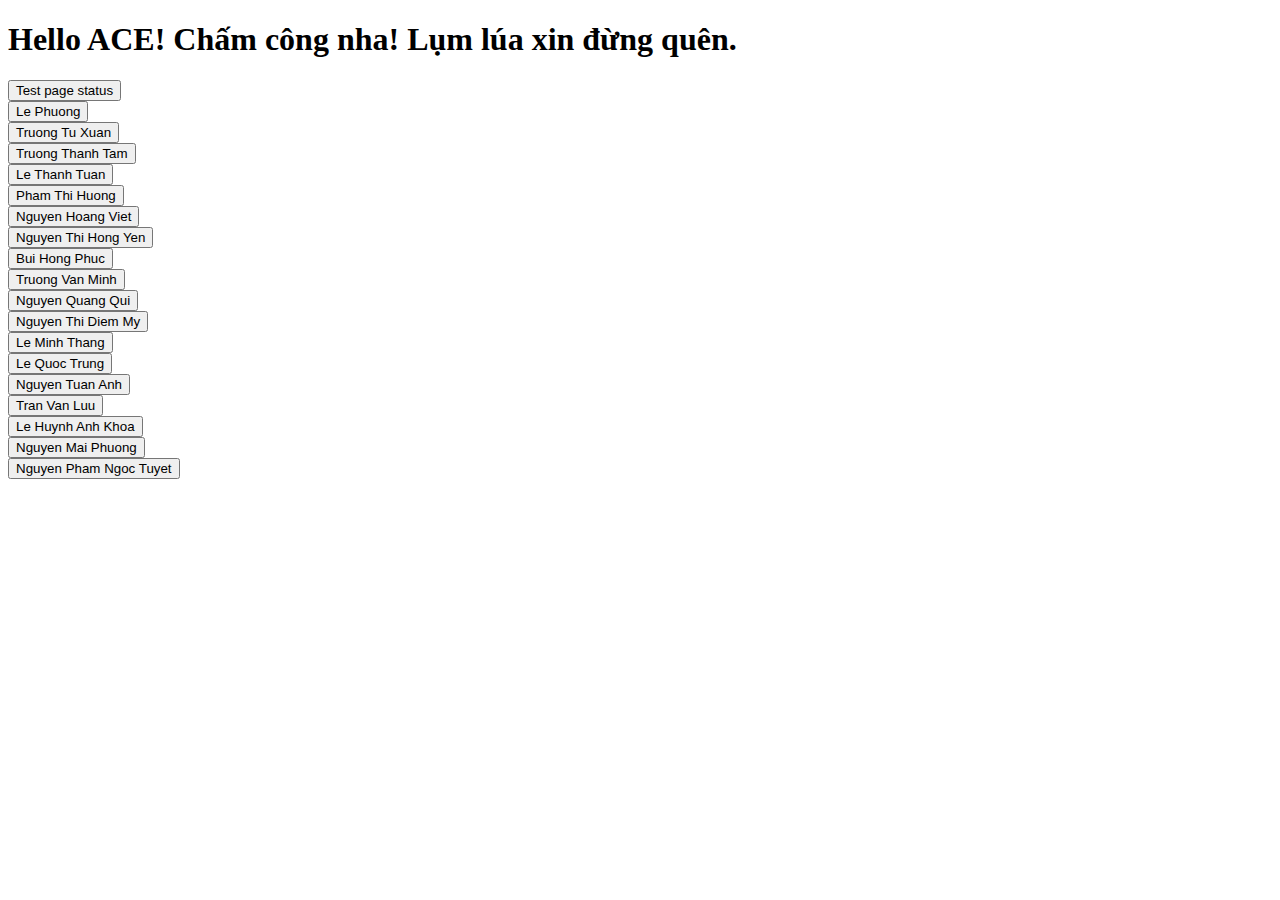
==== templates/index.html @ 5172bb00 "change link url style.css" ====
<!DOCTYPE html>
<html>
<head>
	<title>New page</title>
	<link rel="stylesheet" type="text/css" href="{{ url_for('static', filename='styles.css') }}"/>
</head>
<body>
	<div id="body-container">
		<h1>Hello ACE! Chấm công nha! Lụm lúa xin đừng quên.</h1>
		<form id="button-container" action="/button-click" method="post">
			<button id="btn_0" class="btn">Test page status</button><br>
			<!-- <button id="btn_2" class="btn" onclick="sendName(textContent)">Trương Tư Xuân</button><br>
			<button id="btn_3" class="btn" onclick="sendName(textContent)">Lê Thành Tam</button><br>
			<button id="btn_4" class="btn" onclick="sendName(textContent)">Phạm Thị Hương</button><br>
			<button id="btn_5" class="btn" onclick="sendName(textContent)">Nguyễn Hoàng Việt</button><br>
			<button id="btn_6" class="btn" onclick="sendName(textContent)">Nguyễn Thị Hồng Yến</button><br>
			<button id="btn_7" class="btn" onclick="sendName(textContent)">Bùi Hồng Phúc</button><br>
			<button id="btn_8" class="btn" onclick="sendName(textContent)">Trương Văn Minh</button><br>
			<button id="btn_9" class="btn" onclick="sendName(textContent)">Nguyễn Quang Quí</button><br>
			<button id="btn_10" class="btn" onclick="sendName(textContent)">Nguyễn Thị Diễm My</button><br>
			<button id="btn_11" class="btn" onclick="sendName(textContent)">Lê Minh Thắng</button><br>
			<button id="btn_12" class="btn" onclick="sendName(textContent)">Lê Quốc Trung</button><br>
			<button id="btn_13" class="btn" onclick="sendName(textContent)">Nguyễn Tuấn Anh</button><br>
			<button id="btn_14" class="btn" onclick="sendName(textContent)">Trần Văn Lưu</button><br>
			<button id="btn_15" class="btn" onclick="sendName(textContent)">Lê Huỳnh Anh Khoa</button><br>
			<button id="btn_16" class="btn" onclick="sendName(textContent)">Nguyễn Mai Phương</button><br>
			<button id="btn_17" class="btn" onclick="sendName(textContent)">Nguyễn Phạm Ngọc Tuyết</button><br> -->
		
	
	
	
		</form>
	
		<button id="btn_1" class="btn" onclick="sendName('btn_1')">Le Phuong</button><br>
		<button id="btn_2" class="btn" onclick="sendName('btn_2')">Truong Tu Xuan</button><br>
		<button id="btn_3" class="btn" onclick="sendName('btn_3')">Truong Thanh Tam</button><br>
		<button id="btn_3" class="btn" onclick="sendName('btn_3')">Le Thanh Tuan</button><br>
		<button id="btn_4" class="btn" onclick="sendName('btn_4')">Pham Thi Huong</button><br>
		<button id="btn_5" class="btn" onclick="sendName('btn_5')">Nguyen Hoang Viet</button><br>
		<button id="btn_6" class="btn" onclick="sendName('btn_6')">Nguyen Thi Hong Yen</button><br>
		<button id="btn_7" class="btn" onclick="sendName('btn_7')">Bui Hong Phuc</button><br>
		<button id="btn_8" class="btn" onclick="sendName('btn_8')">Truong Van Minh</button><br>
		<button id="btn_9" class="btn" onclick="sendName('btn_9')">Nguyen Quang Qui</button><br>
		<button id="btn_10" class="btn" onclick="sendName('btn_10')">Nguyen Thi Diem My</button><br>
		<button id="btn_11" class="btn" onclick="sendName('btn_11')">Le Minh Thang</button><br>
		<button id="btn_12" class="btn" onclick="sendName('btn_12')">Le Quoc Trung</button><br>
		<button id="btn_13" class="btn" onclick="sendName('btn_13')">Nguyen Tuan Anh</button><br>
		<button id="btn_14" class="btn" onclick="sendName('btn_14')">Tran Van Luu</button><br>
		<button id="btn_15" class="btn" onclick="sendName('btn_15')">Le Huynh Anh Khoa</button><br>
		<button id="btn_16" class="btn" onclick="sendName('btn_16')">Nguyen Mai Phuong</button><br>
		<button id="btn_17" class="btn" onclick="sendName('btn_17')">Nguyen Pham Ngoc Tuyet</button><br>

	</div>




</body>
</html>

<script>
	var currDate = new Date();
	var year = currDate.getFullYear();
	var month = currDate.getMonth() + 1;
	var day = currDate.getDate();
	var hour = currDate.getHours();
	var min = currDate.getMinutes();
	var date = day + "/" + month + "/" + year
	var time = hour + ":" + min
	// console.log("Current date time: " + day + "/" + month + "/" + year + "-" + hour + ":" + min)
	console.log(date)
	console.log(time)



	var buttons = document.getElementsByClassName("btn");
	function handClick() {
		let buttonText = this.textContent;
		console.log(buttonText + " " + date + " " + time);
	};

	function sendName(buttonId) {
		const button = document.getElementById(buttonId)
		console.log(buttonId)
		const content = button.innerHTML
		const payload = {
			buttonId : buttonId,
			content : content,
			date : date,
			time : time
		}
		fetch('/button', {
			method: 'POST',
			headers: {
				'Content-Type': 'application/json',
			},
			body: JSON.stringify(payload),
		}).then(response => {
			if (response.ok) {
				return response.text();
			} else {
				Error('Request failed.')
			}
		});
	};

	// for (let i=0; i < buttons.length; i++) {
	// 	buttons[i].addEventListener("click", handClick);
	// };













</script>
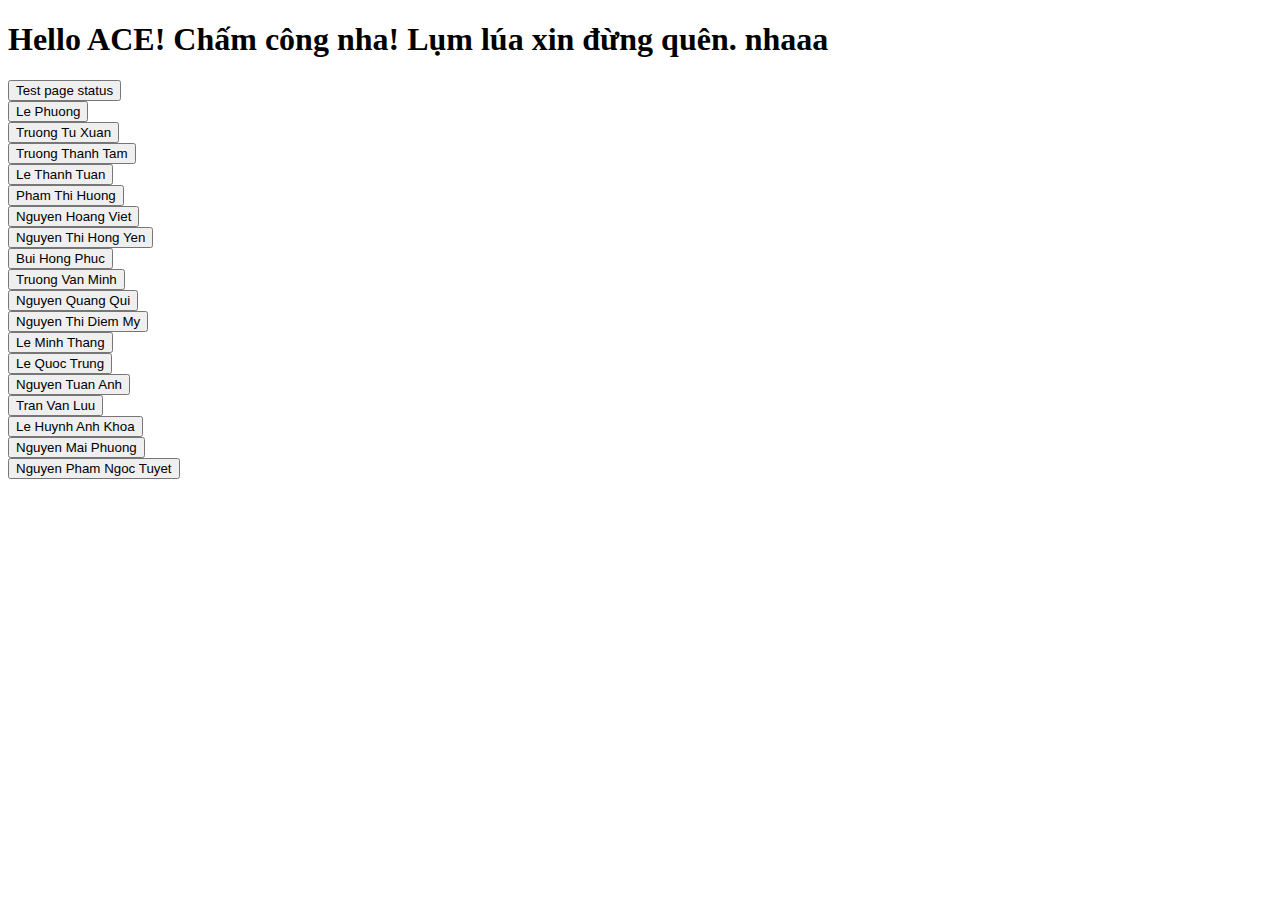
==== commit 68ac5fdd: "add css to templates" ====
--- a/templates/index.html
+++ b/templates/index.html
@@ -2,11 +2,11 @@
 <html>
 <head>
 	<title>New page</title>
-	<link rel="stylesheet" type="text/css" href="{{ url_for('static', filename='styles.css') }}"/>
+	<link rel="stylesheet" type="text/css" href="{{ url_for('static', filename='styles.css') }}">
 </head>
 <body>
 	<div id="body-container">
-		<h1>Hello ACE! Chấm công nha! Lụm lúa xin đừng quên.</h1>
+		<h1>Hello ACE! Chấm công nha! Lụm lúa xin đừng quên. nhaaa</h1>
 		<form id="button-container" action="/button-click" method="post">
 			<button id="btn_0" class="btn">Test page status</button><br>
 			<!-- <button id="btn_2" class="btn" onclick="sendName(textContent)">Trương Tư Xuân</button><br>
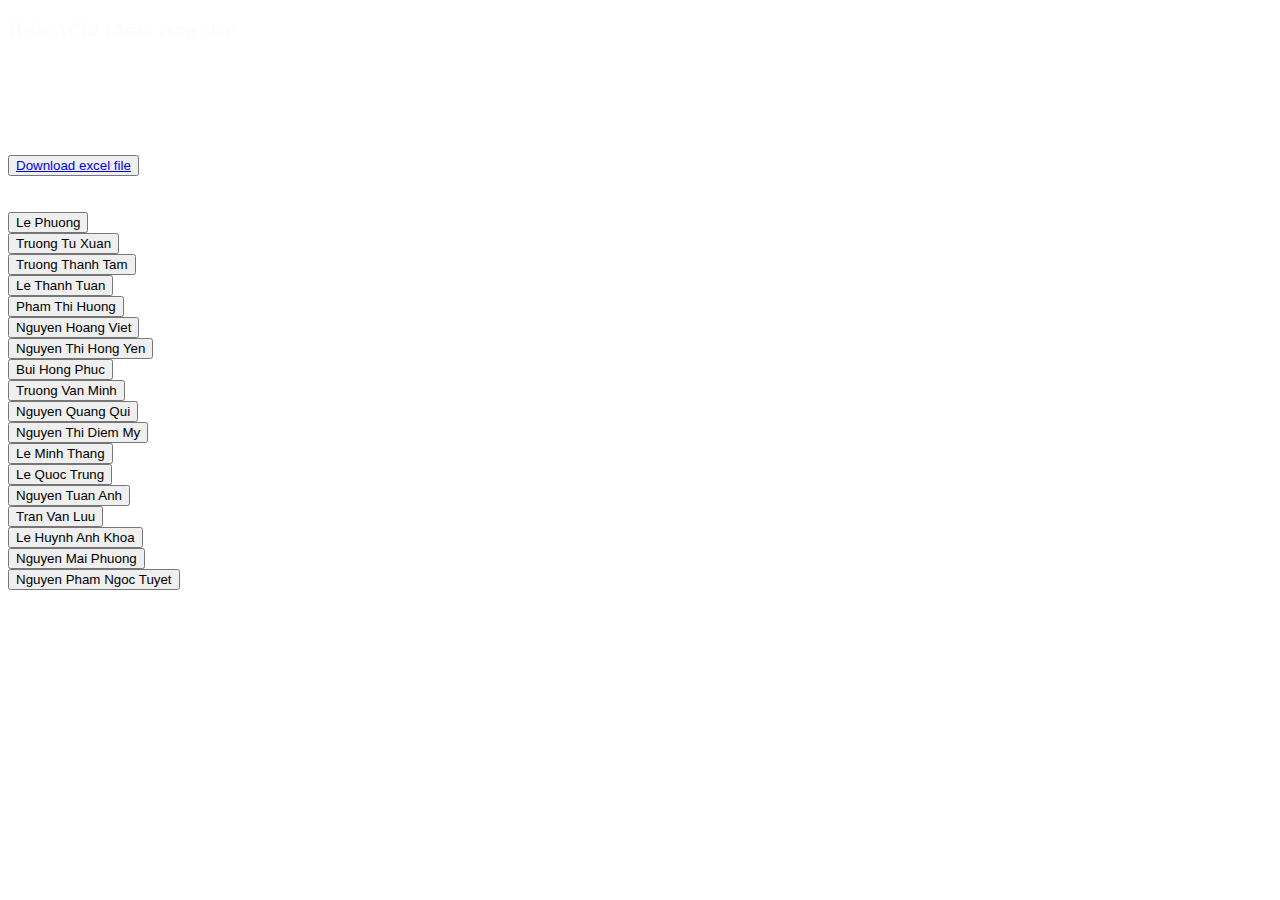
==== commit 8d4ffe1c: "new" ====
--- a/templates/index.html
+++ b/templates/index.html
@@ -3,34 +3,19 @@
 <head>
 	<title>New page</title>
 	<link rel="stylesheet" type="text/css" href="{{ url_for('static', filename='styles.css') }}">
+	<!-- <link rel="stylesheet" type="text/css" href="styles.css"> -->
 </head>
 <body>
 	<div id="body-container">
-		<h1>Hello ACE! Chấm công nha! Lụm lúa xin đừng quên. nhaaa</h1>
-		<form id="button-container" action="/button-click" method="post">
-			<button id="btn_0" class="btn">Test page status</button><br>
-			<!-- <button id="btn_2" class="btn" onclick="sendName(textContent)">Trương Tư Xuân</button><br>
-			<button id="btn_3" class="btn" onclick="sendName(textContent)">Lê Thành Tam</button><br>
-			<button id="btn_4" class="btn" onclick="sendName(textContent)">Phạm Thị Hương</button><br>
-			<button id="btn_5" class="btn" onclick="sendName(textContent)">Nguyễn Hoàng Việt</button><br>
-			<button id="btn_6" class="btn" onclick="sendName(textContent)">Nguyễn Thị Hồng Yến</button><br>
-			<button id="btn_7" class="btn" onclick="sendName(textContent)">Bùi Hồng Phúc</button><br>
-			<button id="btn_8" class="btn" onclick="sendName(textContent)">Trương Văn Minh</button><br>
-			<button id="btn_9" class="btn" onclick="sendName(textContent)">Nguyễn Quang Quí</button><br>
-			<button id="btn_10" class="btn" onclick="sendName(textContent)">Nguyễn Thị Diễm My</button><br>
-			<button id="btn_11" class="btn" onclick="sendName(textContent)">Lê Minh Thắng</button><br>
-			<button id="btn_12" class="btn" onclick="sendName(textContent)">Lê Quốc Trung</button><br>
-			<button id="btn_13" class="btn" onclick="sendName(textContent)">Nguyễn Tuấn Anh</button><br>
-			<button id="btn_14" class="btn" onclick="sendName(textContent)">Trần Văn Lưu</button><br>
-			<button id="btn_15" class="btn" onclick="sendName(textContent)">Lê Huỳnh Anh Khoa</button><br>
-			<button id="btn_16" class="btn" onclick="sendName(textContent)">Nguyễn Mai Phương</button><br>
-			<button id="btn_17" class="btn" onclick="sendName(textContent)">Nguyễn Phạm Ngọc Tuyết</button><br> -->
-		
-	
-	
-	
-		</form>
-	
+		<h3 style="color: rgb(252, 252, 252)">Hello ACE! Chấm công nha!</h3><br>
+		<h3 style="color: rgb(255, 255, 255)">Lụm lúa xin đừng quên.</h3>
+		<br>
+		<button><a href="https://working-history.onrender.com/download-history">Download excel file</a></button>
+		<br>
+		<br>
+		<br>
+
+
 		<button id="btn_1" class="btn" onclick="sendName('btn_1')">Le Phuong</button><br>
 		<button id="btn_2" class="btn" onclick="sendName('btn_2')">Truong Tu Xuan</button><br>
 		<button id="btn_3" class="btn" onclick="sendName('btn_3')">Truong Thanh Tam</button><br>
@@ -54,29 +39,15 @@
 
 
 
-
 </body>
 </html>
 
 <script>
-	var currDate = new Date();
-	var year = currDate.getFullYear();
-	var month = currDate.getMonth() + 1;
-	var day = currDate.getDate();
-	var hour = currDate.getHours();
-	var min = currDate.getMinutes();
-	var date = day + "/" + month + "/" + year
-	var time = hour + ":" + min
-	// console.log("Current date time: " + day + "/" + month + "/" + year + "-" + hour + ":" + min)
-	console.log(date)
-	console.log(time)
-
-
 
 	var buttons = document.getElementsByClassName("btn");
 	function handClick() {
 		let buttonText = this.textContent;
-		console.log(buttonText + " " + date + " " + time);
+		// alert("Check-in(out) successful.");
 	};
 
 	function sendName(buttonId) {
@@ -86,8 +57,6 @@
 		const payload = {
 			buttonId : buttonId,
 			content : content,
-			date : date,
-			time : time
 		}
 		fetch('/button', {
 			method: 'POST',
@@ -102,6 +71,7 @@
 				Error('Request failed.')
 			}
 		});
+		handClick();
 	};
 
 	// for (let i=0; i < buttons.length; i++) {
--- a/templates/styles.css
+++ b/templates/styles.css
@@ -0,0 +1,23 @@
+body {
+    display: flex;
+    background-color: #003039;
+    width: 280px;
+    margin: 0;
+    padding: 0;
+    justify-content: center;
+    align-items: center;
+}
+
+
+
+#body-container {
+    /* background-color: rgb(59, 187, 247); */
+    width: 280px;
+    margin: 0;
+    padding: 0;
+    justify-content: center;
+    align-items: center;
+
+
+
+};
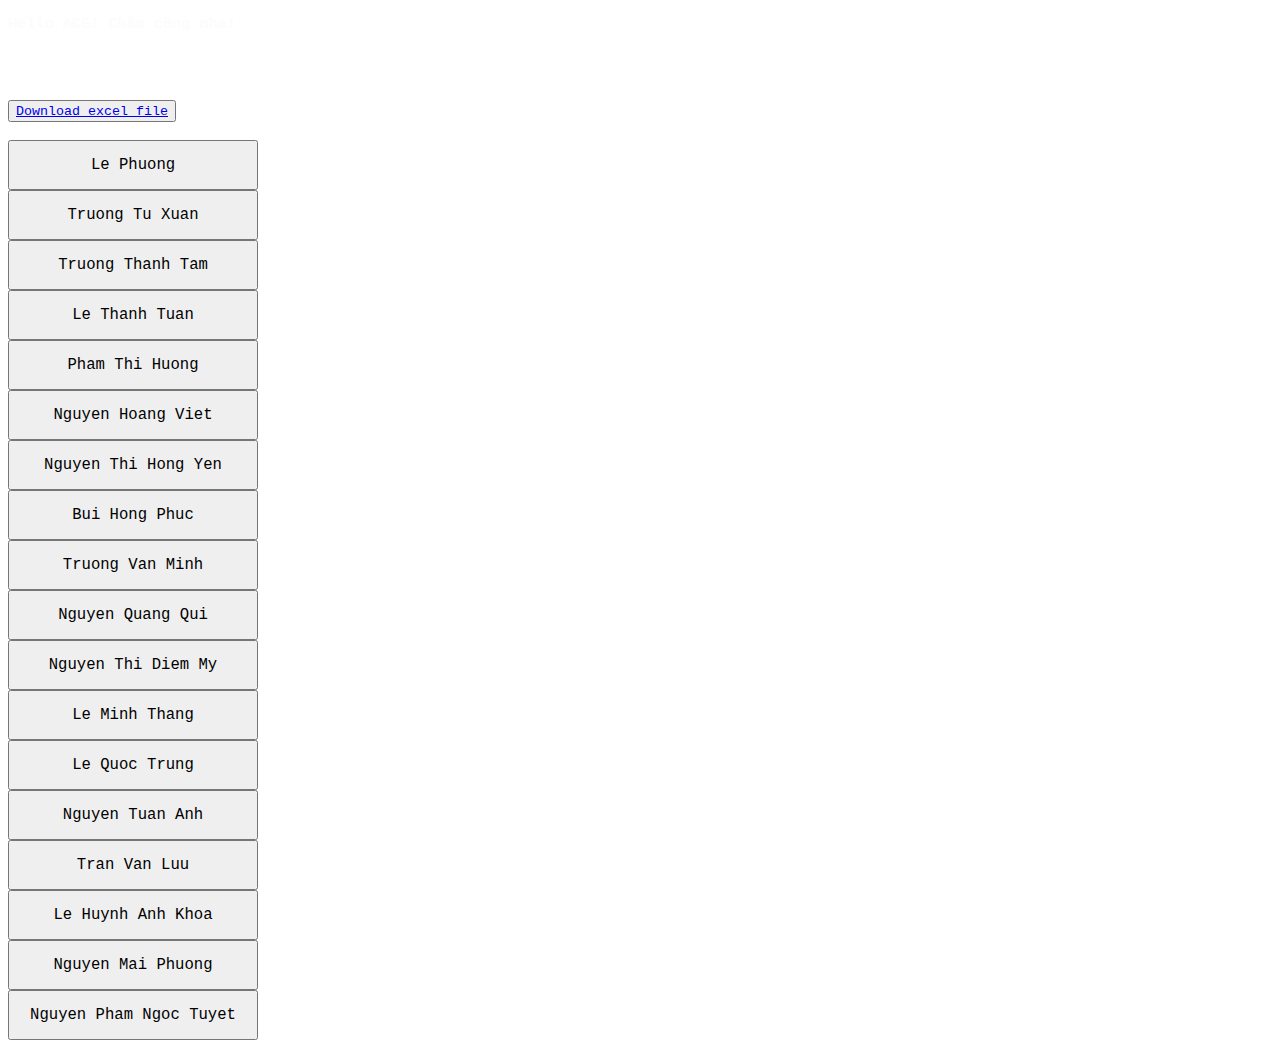
==== commit c8ec670d: "add some style" ====
--- a/templates/index.html
+++ b/templates/index.html
@@ -2,38 +2,35 @@
 <html>
 <head>
 	<title>New page</title>
-	<link rel="stylesheet" type="text/css" href="{{ url_for('static', filename='styles.css') }}">
+	<link rel="stylesheet" type="text/css" href="{{ url_for('static font-family: monospace', filename='styles.css') }}">
 	<!-- <link rel="stylesheet" type="text/css" href="styles.css"> -->
 </head>
 <body>
 	<div id="body-container">
-		<h3 style="color: rgb(252, 252, 252)">Hello ACE! Chấm công nha!</h3><br>
-		<h3 style="color: rgb(255, 255, 255)">Lụm lúa xin đừng quên.</h3>
+		<h3 style="color: rgb(252, 252, 252); font-family: monospace;">Hello ACE! Chấm công nha!</h3>
+		<h3 style="color: rgb(255, 255, 255); font-family: monospace">Lụm lúa xin đừng quên.</h3>
 		<br>
-		<button><a href="https://working-history.onrender.com/download-history">Download excel file</a></button>
+		<button><a style="font-family: monospace" href="https://working-history.onrender.com/download-history">Download excel file</a></button>
 		<br>
 		<br>
-		<br>
-
-
-		<button id="btn_1" class="btn" onclick="sendName('btn_1')">Le Phuong</button><br>
-		<button id="btn_2" class="btn" onclick="sendName('btn_2')">Truong Tu Xuan</button><br>
-		<button id="btn_3" class="btn" onclick="sendName('btn_3')">Truong Thanh Tam</button><br>
-		<button id="btn_3" class="btn" onclick="sendName('btn_3')">Le Thanh Tuan</button><br>
-		<button id="btn_4" class="btn" onclick="sendName('btn_4')">Pham Thi Huong</button><br>
-		<button id="btn_5" class="btn" onclick="sendName('btn_5')">Nguyen Hoang Viet</button><br>
-		<button id="btn_6" class="btn" onclick="sendName('btn_6')">Nguyen Thi Hong Yen</button><br>
-		<button id="btn_7" class="btn" onclick="sendName('btn_7')">Bui Hong Phuc</button><br>
-		<button id="btn_8" class="btn" onclick="sendName('btn_8')">Truong Van Minh</button><br>
-		<button id="btn_9" class="btn" onclick="sendName('btn_9')">Nguyen Quang Qui</button><br>
-		<button id="btn_10" class="btn" onclick="sendName('btn_10')">Nguyen Thi Diem My</button><br>
-		<button id="btn_11" class="btn" onclick="sendName('btn_11')">Le Minh Thang</button><br>
-		<button id="btn_12" class="btn" onclick="sendName('btn_12')">Le Quoc Trung</button><br>
-		<button id="btn_13" class="btn" onclick="sendName('btn_13')">Nguyen Tuan Anh</button><br>
-		<button id="btn_14" class="btn" onclick="sendName('btn_14')">Tran Van Luu</button><br>
-		<button id="btn_15" class="btn" onclick="sendName('btn_15')">Le Huynh Anh Khoa</button><br>
-		<button id="btn_16" class="btn" onclick="sendName('btn_16')">Nguyen Mai Phuong</button><br>
-		<button id="btn_17" class="btn" onclick="sendName('btn_17')">Nguyen Pham Ngoc Tuyet</button><br>
+		<button style="width: 250px; height: 50px; font-size: larger; font-family: monospace" id="btn_1" class="btn" onclick="sendName('btn_1')">Le Phuong</button><br>
+		<button style="width: 250px; height: 50px; font-size: larger; font-family: monospace" id="btn_2" class="btn" onclick="sendName('btn_2')">Truong Tu Xuan</button><br>
+		<button style="width: 250px; height: 50px; font-size: larger; font-family: monospace" id="btn_3" class="btn" onclick="sendName('btn_3')">Truong Thanh Tam</button><br>
+		<button style="width: 250px; height: 50px; font-size: larger; font-family: monospace" id="btn_3" class="btn" onclick="sendName('btn_3')">Le Thanh Tuan</button><br>
+		<button style="width: 250px; height: 50px; font-size: larger; font-family: monospace" id="btn_4" class="btn" onclick="sendName('btn_4')">Pham Thi Huong</button><br>
+		<button style="width: 250px; height: 50px; font-size: larger; font-family: monospace" id="btn_5" class="btn" onclick="sendName('btn_5')">Nguyen Hoang Viet</button><br>
+		<button style="width: 250px; height: 50px; font-size: larger; font-family: monospace" id="btn_6" class="btn" onclick="sendName('btn_6')">Nguyen Thi Hong Yen</button><br>
+		<button style="width: 250px; height: 50px; font-size: larger; font-family: monospace" id="btn_7" class="btn" onclick="sendName('btn_7')">Bui Hong Phuc</button><br>
+		<button style="width: 250px; height: 50px; font-size: larger; font-family: monospace" id="btn_8" class="btn" onclick="sendName('btn_8')">Truong Van Minh</button><br>
+		<button style="width: 250px; height: 50px; font-size: larger; font-family: monospace" id="btn_9" class="btn" onclick="sendName('btn_9')">Nguyen Quang Qui</button><br>
+		<button style="width: 250px; height: 50px; font-size: larger; font-family: monospace" id="btn_10" class="btn" onclick="sendName('btn_10')">Nguyen Thi Diem My</button><br>
+		<button style="width: 250px; height: 50px; font-size: larger; font-family: monospace" id="btn_11" class="btn" onclick="sendName('btn_11')">Le Minh Thang</button><br>
+		<button style="width: 250px; height: 50px; font-size: larger; font-family: monospace" id="btn_12" class="btn" onclick="sendName('btn_12')">Le Quoc Trung</button><br>
+		<button style="width: 250px; height: 50px; font-size: larger; font-family: monospace" id="btn_13" class="btn" onclick="sendName('btn_13')">Nguyen Tuan Anh</button><br>
+		<button style="width: 250px; height: 50px; font-size: larger; font-family: monospace" id="btn_14" class="btn" onclick="sendName('btn_14')">Tran Van Luu</button><br>
+		<button style="width: 250px; height: 50px; font-size: larger; font-family: monospace" id="btn_15" class="btn" onclick="sendName('btn_15')">Le Huynh Anh Khoa</button><br>
+		<button style="width: 250px; height: 50px; font-size: larger; font-family: monospace" id="btn_16" class="btn" onclick="sendName('btn_16')">Nguyen Mai Phuong</button><br>
+		<button style="width: 250px; height: 50px; font-size: larger; font-family: monospace" id="btn_17" class="btn" onclick="sendName('btn_17')">Nguyen Pham Ngoc Tuyet</button><br>
 
 	</div>
 
@@ -47,7 +44,7 @@
 	var buttons = document.getElementsByClassName("btn");
 	function handClick() {
 		let buttonText = this.textContent;
-		// alert("Check-in(out) successful.");
+		alert("Check-in(out) successful.");
 	};
 
 	function sendName(buttonId) {
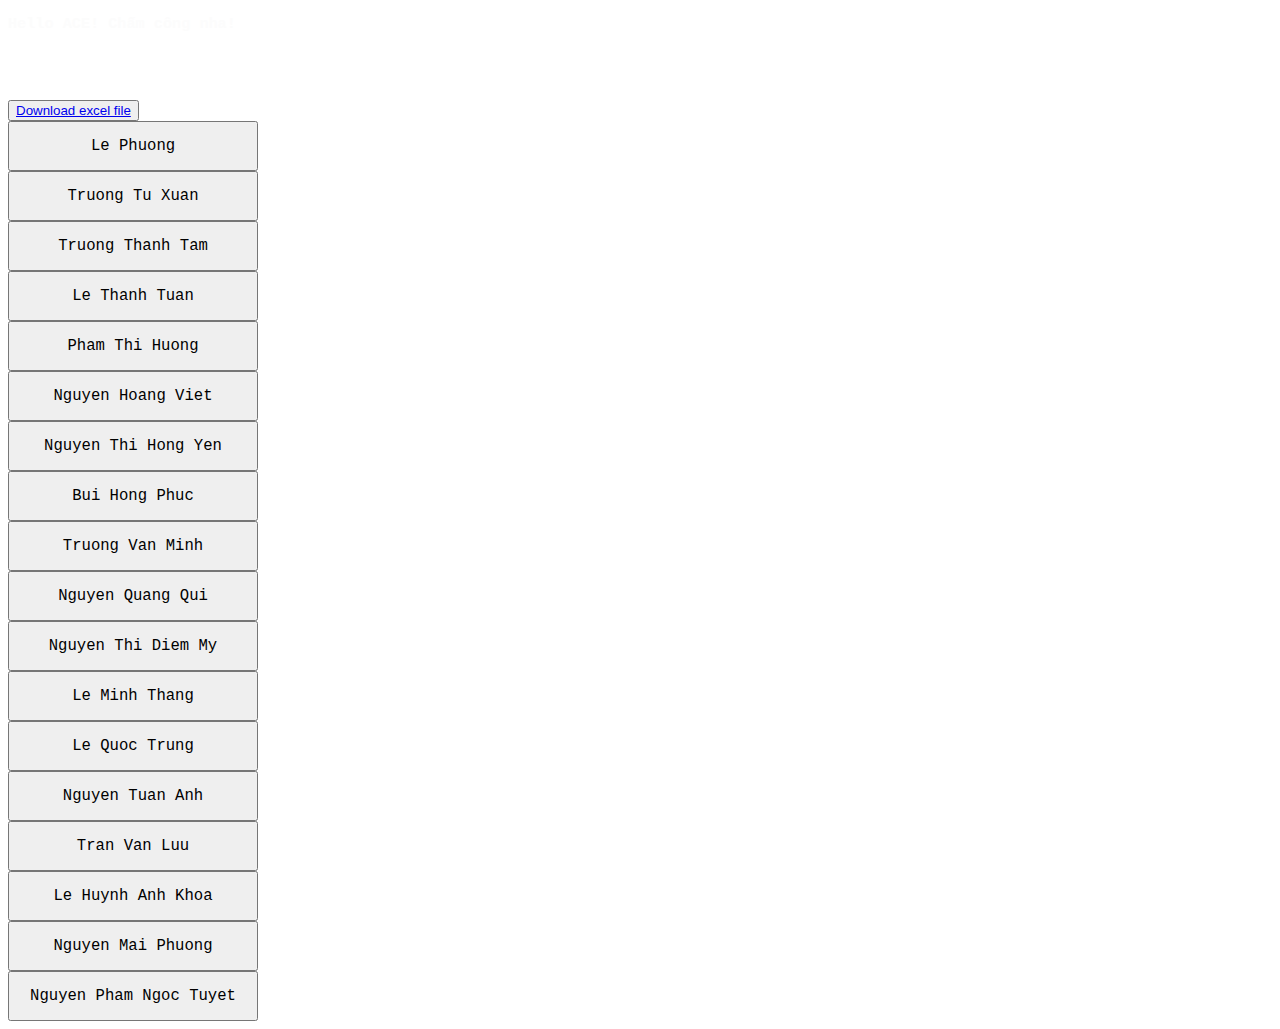
==== commit 52bae703: "UI" ====
--- a/templates/index.html
+++ b/templates/index.html
@@ -2,7 +2,7 @@
 <html>
 <head>
 	<title>New page</title>
-	<link rel="stylesheet" type="text/css" href="{{ url_for('static font-family: monospace', filename='styles.css') }}">
+	<link rel="stylesheet" type="text/css" href="{{ url_for('static', filename='styles.css') }}">
 	<!-- <link rel="stylesheet" type="text/css" href="styles.css"> -->
 </head>
 <body>
@@ -10,8 +10,7 @@
 		<h3 style="color: rgb(252, 252, 252); font-family: monospace;">Hello ACE! Chấm công nha!</h3>
 		<h3 style="color: rgb(255, 255, 255); font-family: monospace">Lụm lúa xin đừng quên.</h3>
 		<br>
-		<button><a style="font-family: monospace" href="https://working-history.onrender.com/download-history">Download excel file</a></button>
-		<br>
+		<button><a href="https://working-history.onrender.com/download-history">Download excel file</a></button>
 		<br>
 		<button style="width: 250px; height: 50px; font-size: larger; font-family: monospace" id="btn_1" class="btn" onclick="sendName('btn_1')">Le Phuong</button><br>
 		<button style="width: 250px; height: 50px; font-size: larger; font-family: monospace" id="btn_2" class="btn" onclick="sendName('btn_2')">Truong Tu Xuan</button><br>
@@ -42,9 +41,11 @@
 <script>
 
 	var buttons = document.getElementsByClassName("btn");
-	function handClick() {
+	function handClick(buttonId) {
 		let buttonText = this.textContent;
 		alert("Check-in(out) successful.");
+		const buttonDiv = document.getElementById(buttonId);
+		buttonDiv.style.backgroundColor = '#003039'
 	};
 
 	function sendName(buttonId) {
@@ -68,7 +69,7 @@
 				Error('Request failed.')
 			}
 		});
-		handClick();
+		handClick(buttonId);
 	};
 
 	// for (let i=0; i < buttons.length; i++) {
--- a/templates/styles.css
+++ b/templates/styles.css
@@ -1,7 +1,8 @@
 body {
     display: flex;
     background-color: #003039;
-    width: 280px;
+    width: 300px;
+    height: 1000px;
     margin: 0;
     padding: 0;
     justify-content: center;
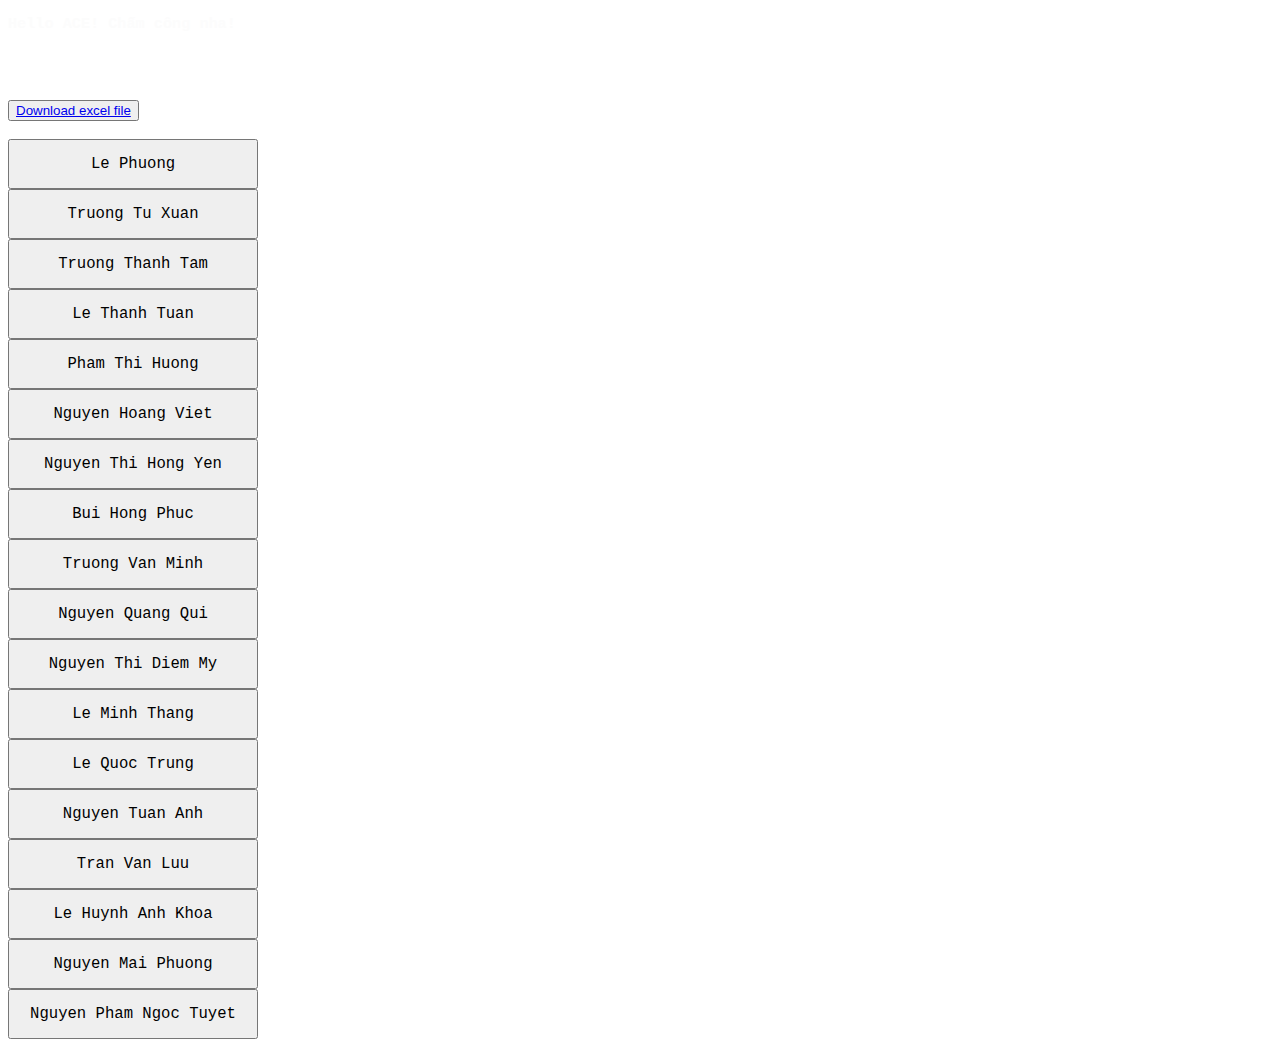
==== commit fc33d88c: "Update index.html" ====
--- a/templates/index.html
+++ b/templates/index.html
@@ -11,6 +11,7 @@
 		<h3 style="color: rgb(255, 255, 255); font-family: monospace">Lụm lúa xin đừng quên.</h3>
 		<br>
 		<button><a href="https://working-history.onrender.com/download-history">Download excel file</a></button>
+		<br>
 		<br>
 		<button style="width: 250px; height: 50px; font-size: larger; font-family: monospace" id="btn_1" class="btn" onclick="sendName('btn_1')">Le Phuong</button><br>
 		<button style="width: 250px; height: 50px; font-size: larger; font-family: monospace" id="btn_2" class="btn" onclick="sendName('btn_2')">Truong Tu Xuan</button><br>
@@ -88,4 +89,4 @@
 
 
 
-</script>+</script>
